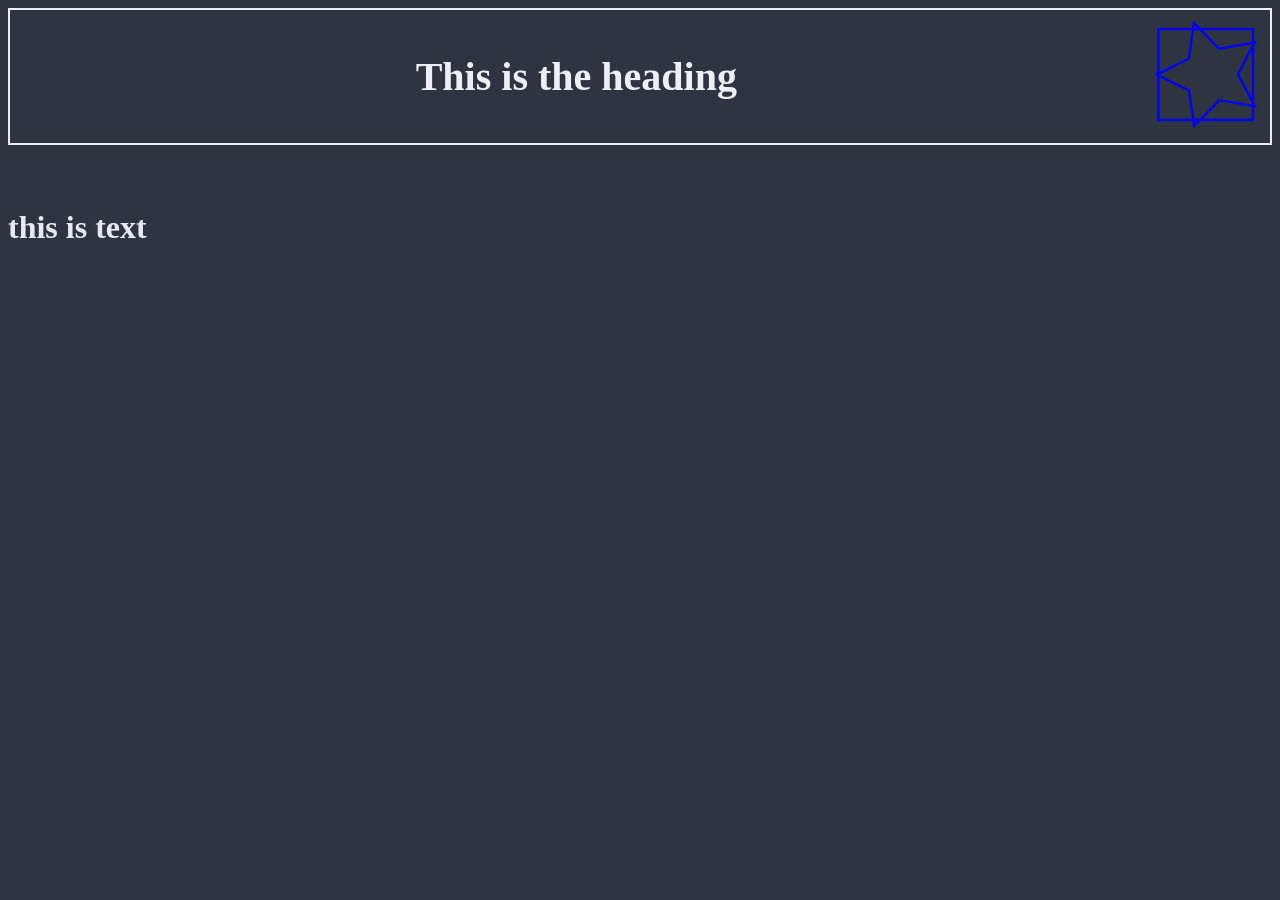
==== index.html @ a207348c "simple website template for content" ====
<!DOCTYPE html>
<html lang="en">
	<head>

		<title>Template</title>
		<link rel="stylesheet" type="text/css" href="styles.css">

	</head>
	<body>
		<table class="top"> 
			<tr>
				<td class="top" id="tdhtop">
					<h1 class="top">
						This is the heading
					</h1>
				</td>
				<td class="top">
					<img src="logo.svg" alt="There should be the Logo"></img>
				</td>
			</tr>
		</table>

			<h1>this is text</h1>

	</body>
</html>
---- styles.css ----
body {
	background-color: #2e3440;
	color: #d8dee9;
}
h1 {
	color: #e5e9f0;
}
.top {
	color: #eceff4;
}
h1.top {
	font-size: 250%;
	margin: 0px;
	padding: 0px;
	border: 0px;
}
#tdhtop {
	width: 90%;
}
td.top {
	margin: 0px;
	padding: 0px;
	border: 0px;
	text-align: center;
}
table.top {
	width: 100%;
	margin: 0px;
	margin-bottom: 5%;
	padding: 0px;
	border: 2px solid;
}
img {
	width: 100%;
	height: 100%;
}
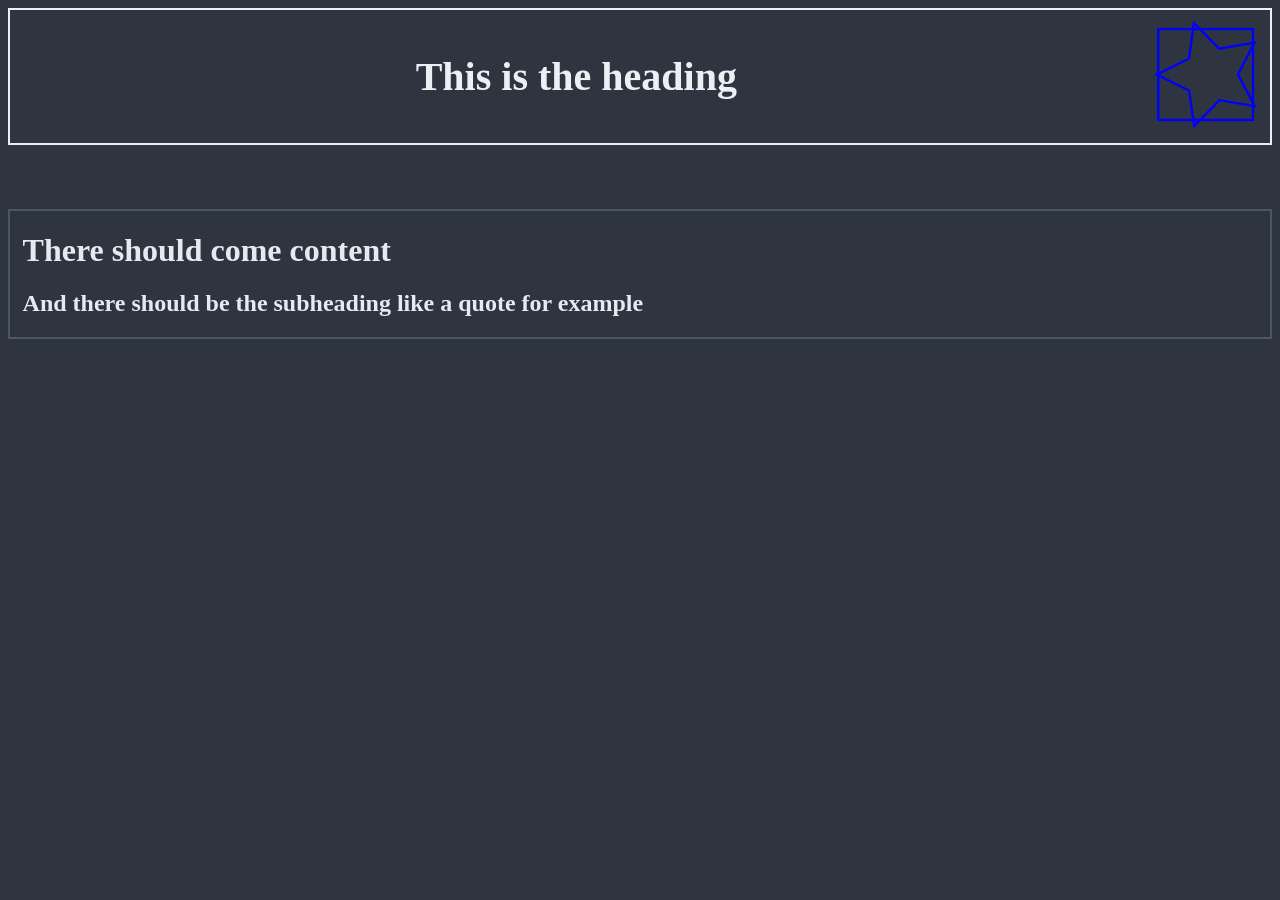
==== commit 1d18ad4a: "changed subheadings" ====
--- a/index.html
+++ b/index.html
@@ -20,7 +20,10 @@
 			</tr>
 		</table>
 
-			<h1>this is text</h1>
+		<div>
+			<h1>There should come content</h1>
+			<h2>And there should be the subheading like a quote for example</h2>
+			</div>
 
 	</body>
 </html>
--- a/styles.css
+++ b/styles.css
@@ -2,8 +2,9 @@
 	background-color: #2e3440;
 	color: #d8dee9;
 }
-h1 {
+h1, h2, h3 {
 	color: #e5e9f0;
+	margin-left: 1%;
 }
 .top {
 	color: #eceff4;
@@ -34,3 +35,6 @@
 	width: 100%;
 	height: 100%;
 }
+div {
+	border: 2px solid #4c566a;
+}
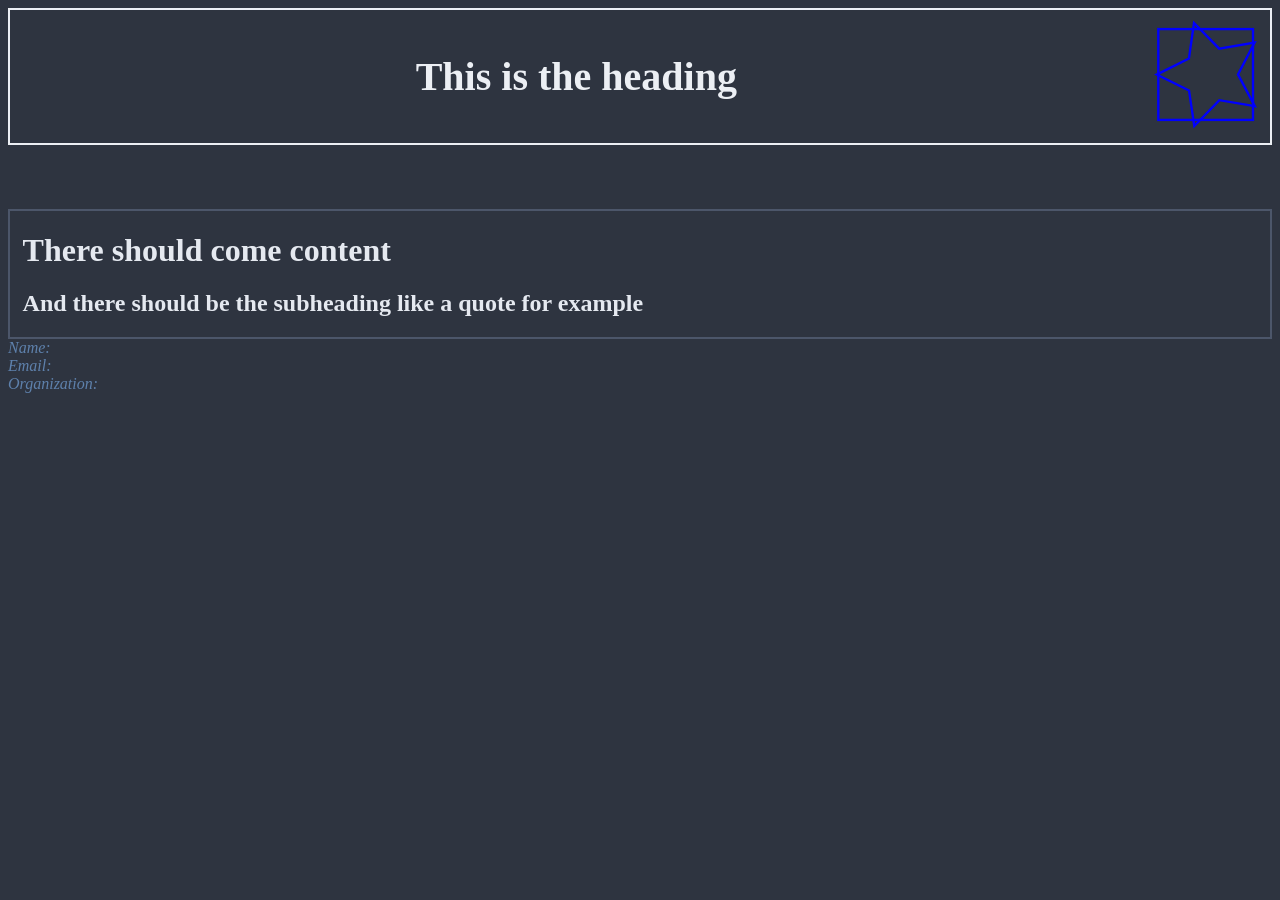
==== commit 66bcc00e: "small changes" ====
--- a/index.html
+++ b/index.html
@@ -3,10 +3,14 @@
 	<head>
 
 		<title>Template</title>
-		<link rel="stylesheet" type="text/css" href="styles.css">
+		<link rel="stylesheet" type="text/css" href="styles.css"/>
+		<meta charset="UTF-8"/>
+		<meta name="author" content="your name"/>
 
 	</head>
 	<body>
+
+		<!--Top heading-->
 		<table class="top"> 
 			<tr>
 				<td class="top" id="tdhtop">
@@ -15,7 +19,7 @@
 					</h1>
 				</td>
 				<td class="top">
-					<img src="logo.svg" alt="There should be the Logo"></img>
+					<img src="logo.svg" alt="There should be the Logo"/>
 				</td>
 			</tr>
 		</table>
@@ -25,5 +29,11 @@
 			<h2>And there should be the subheading like a quote for example</h2>
 			</div>
 
+			<address>
+				Name: <br />
+				Email: <br />
+				Organization: 
+			</address>
+
 	</body>
 </html>
--- a/styles.css
+++ b/styles.css
@@ -38,3 +38,6 @@
 div {
 	border: 2px solid #4c566a;
 }
+address {
+	color: #5e81ac;
+}
